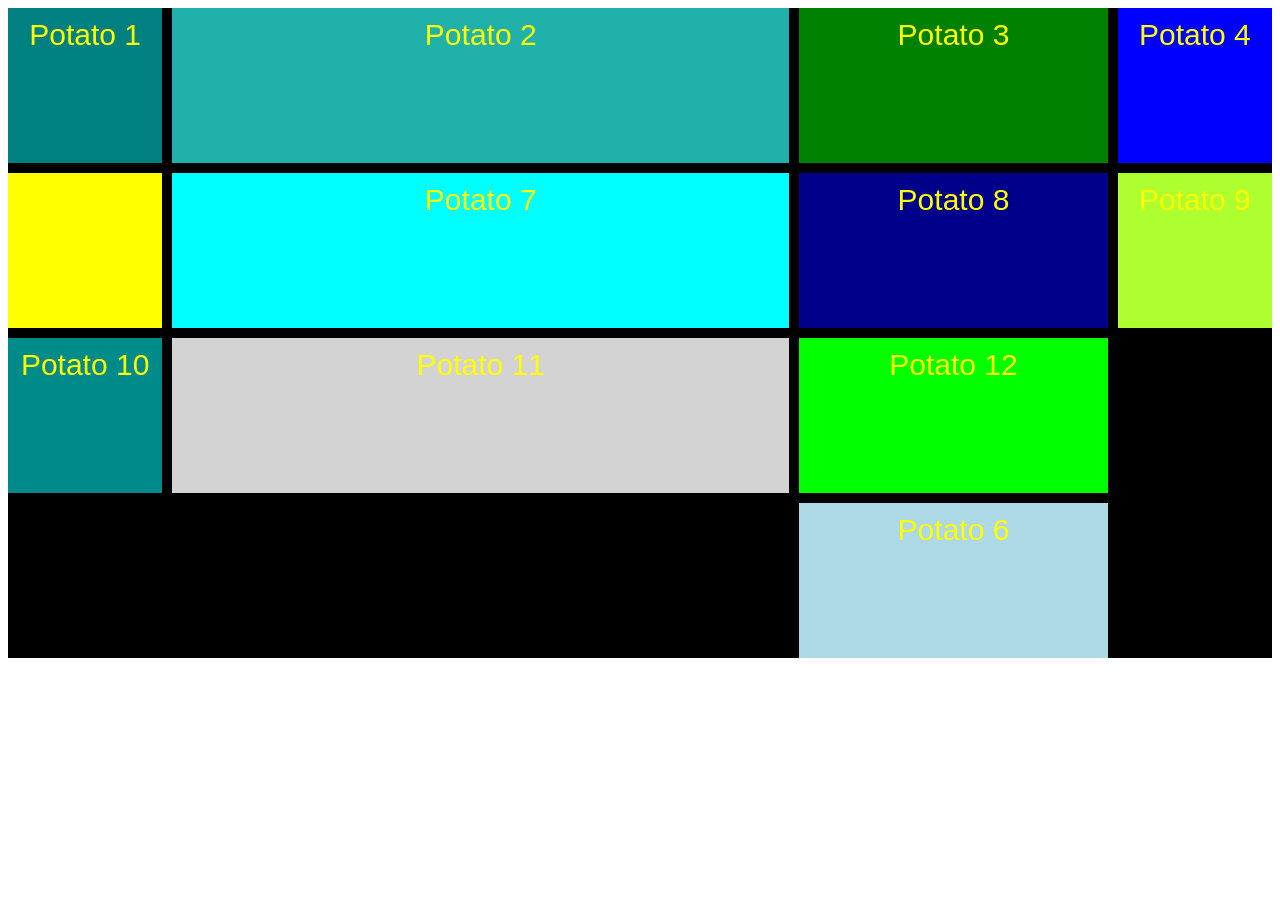
==== Mondrian/index.html @ 9ebe3d7a "save" ====
<!DOCTYPE html>
<html>
    <head>
        <link rel="stylesheet" href="style.css">
        <meta charset="UTF-8">
    </head>
    <body>
<div class="container">
    <div class="item potato1">Potato 1</div>
    <div class="item potato2">Potato 2</div>
    <div class="item potato3">Potato 3</div>
    <div class="item potato4">Potato 4</div>
    <div class="item potato5">Potato 5</div>
    <div class="item potato6">Potato 6</div>
    <div class="item potato7">Potato 7</div>
    <div class="item potato8">Potato 8</div>
    <div class="item potato9">Potato 9</div>
    <div class="item potato10">Potato 10</div>
    <div class="item potato11">Potato 11</div>
    <div class="item potato12">Potato 12</div>
</div>
    </body>
</html>
---- Mondrian/style.css ----
.container{
    background-color:black;
    display:grid;
    grid-template-columns:1fr 4fr 2fr 1fr;
    grid-gap:10px;
    height:650px;
}

.item{
    background-color:teal;
    color:yellow;
    font-size:30px;
    padding:10px;
    text-align:center;
    font-family:'Montserrat', sans-serif;
}

.patato1{
    grid-column-start:1;
    grid-column-end:3;
    background-color:lightgreen;
}
.potato2{
    background-color:lightseagreen;
}
.potato3{
    background-color:green;
}
.potato4{
    background-color:blue;
}
.potato5{
    background-color:yellow;
}
.potato6{
    background-color:lightblue;
    grid-row-start:2;
    grid-row-start:4;
    grid-column-start:3;
    grid-column-end:4;
}
.potato7{
    background-color:cyan;
}
.potato8{
    background-color:darkblue;
}
.potato9{
    background-color:greenyellow;
}
.potato10{
    background-color:darkcyan;
}
.potato11{
    background-color:lightgray;
}
.potato12{
    background-color:lime;
}
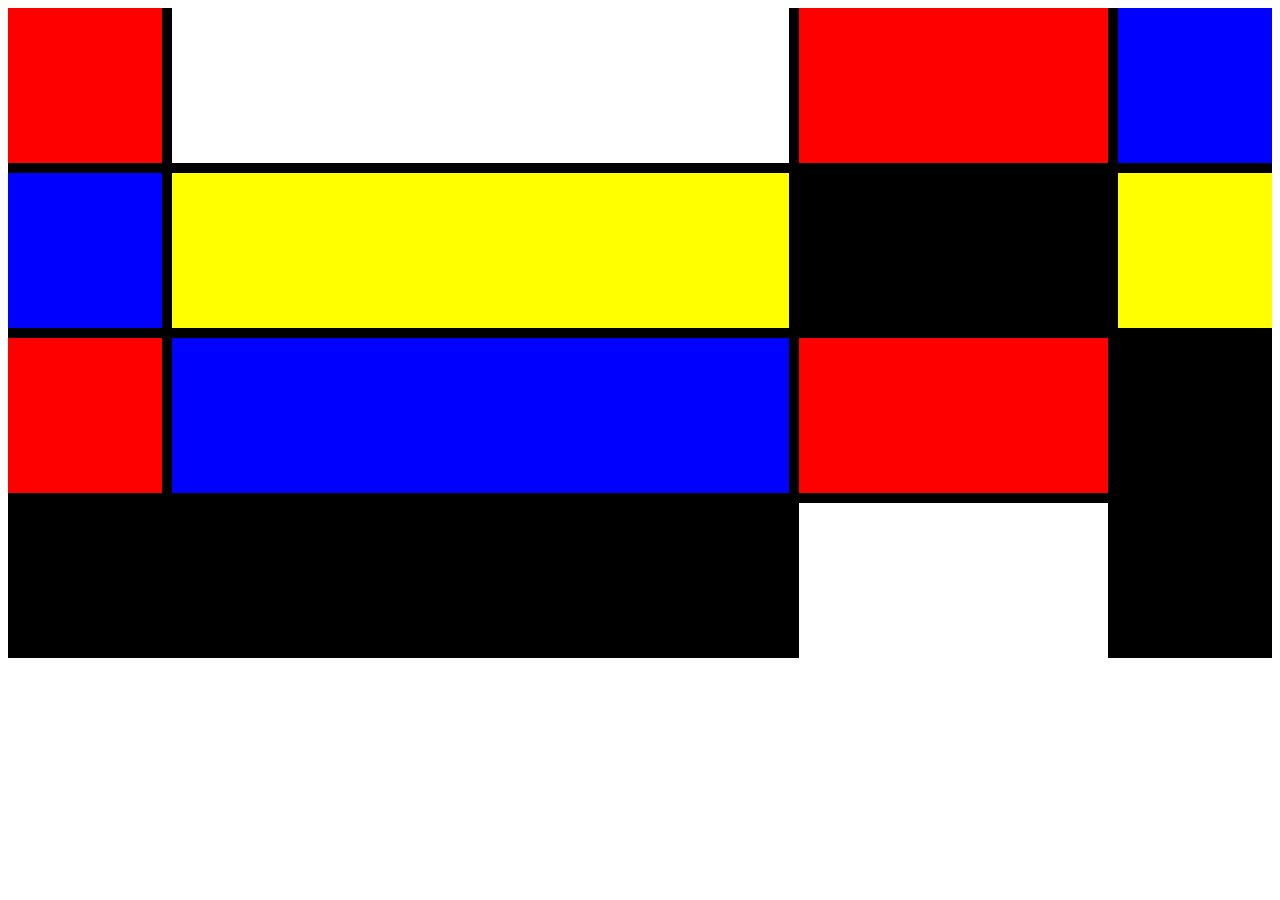
==== commit 77ab60f2: "save" ====
--- a/Mondrian/index.html
+++ b/Mondrian/index.html
@@ -3,21 +3,22 @@
     <head>
         <link rel="stylesheet" href="style.css">
         <meta charset="UTF-8">
+        <title>Mondrian</title>
     </head>
     <body>
 <div class="container">
-    <div class="item potato1">Potato 1</div>
-    <div class="item potato2">Potato 2</div>
-    <div class="item potato3">Potato 3</div>
-    <div class="item potato4">Potato 4</div>
-    <div class="item potato5">Potato 5</div>
-    <div class="item potato6">Potato 6</div>
-    <div class="item potato7">Potato 7</div>
-    <div class="item potato8">Potato 8</div>
-    <div class="item potato9">Potato 9</div>
-    <div class="item potato10">Potato 10</div>
-    <div class="item potato11">Potato 11</div>
-    <div class="item potato12">Potato 12</div>
+    <div class="item potato1"></div>
+    <div class="item potato2"></div>
+    <div class="item potato3"></div>
+    <div class="item potato4"></div>
+    <div class="item potato5"></div>
+    <div class="item potato6"></div>
+    <div class="item potato7"></div>
+    <div class="item potato8"></div>
+    <div class="item potato9"></div>
+    <div class="item potato10"></div>
+    <div class="item potato11"></div>
+    <div class="item potato12"></div>
 </div>
     </body>
 </html>
--- a/Mondrian/style.css
+++ b/Mondrian/style.css
@@ -7,8 +7,8 @@
 }
 
 .item{
-    background-color:teal;
-    color:yellow;
+    background-color:red;
+    color:grey;
     font-size:30px;
     padding:10px;
     text-align:center;
@@ -18,42 +18,42 @@
 .patato1{
     grid-column-start:1;
     grid-column-end:3;
-    background-color:lightgreen;
+    background-color:red;
 }
 .potato2{
-    background-color:lightseagreen;
+    background-color:white;
 }
 .potato3{
-    background-color:green;
+    background-color:red;
 }
 .potato4{
     background-color:blue;
 }
 .potato5{
-    background-color:yellow;
+    background-color:blue;
 }
 .potato6{
-    background-color:lightblue;
+    background-color:white;
     grid-row-start:2;
     grid-row-start:4;
     grid-column-start:3;
     grid-column-end:4;
 }
 .potato7{
-    background-color:cyan;
+    background-color:yellow;
 }
 .potato8{
-    background-color:darkblue;
+    background-color:black;
 }
 .potato9{
-    background-color:greenyellow;
+    background-color:yellow;
 }
 .potato10{
-    background-color:darkcyan;
+    background-color:red;
 }
 .potato11{
-    background-color:lightgray;
+    background-color:blue;
 }
 .potato12{
-    background-color:lime;
+    background-color:red;
 }
